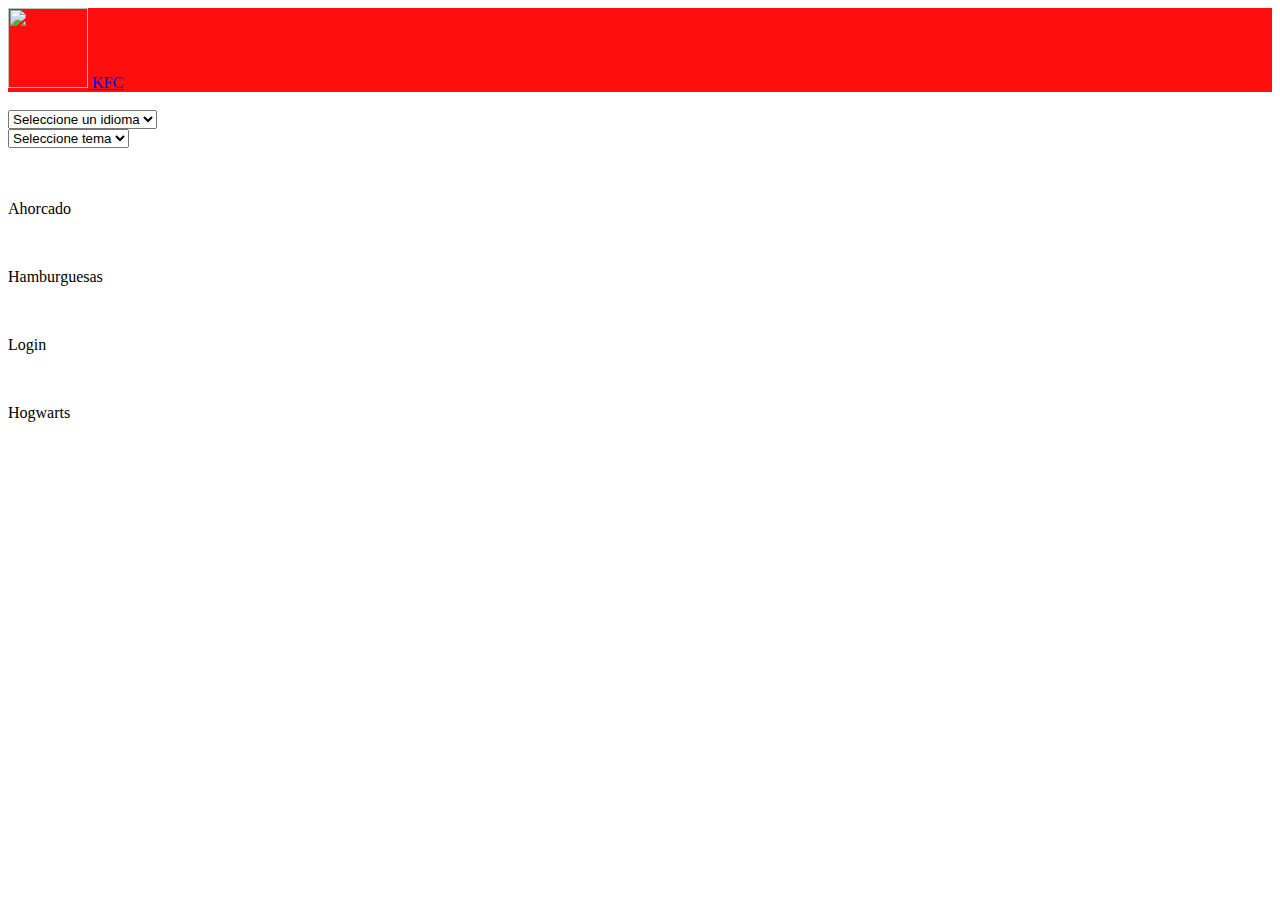
==== index.html @ 10be0fba "Add files via upload" ====
<!DOCTYPE html>
<html lang="en">
<head>
    <meta charset="UTF-8">
    <meta name="viewport" content="width=device-width, initial-scale=1.0">
    <link href="https://cdn.jsdelivr.net/npm/bootstrap@5.3.2/dist/css/bootstrap.min.css" rel="stylesheet" integrity="sha384-T3c6CoIi6uLrA9TneNEoa7RxnatzjcDSCmG1MXxSR1GAsXEV/Dwwykc2MPK8M2HN" crossorigin="anonymous">
    <title>Document</title>

</head>
<body>
    

<!DOCTYPE html>
<html lang="en">
<head>
    <meta charset="UTF-8">
    <meta name="viewport" content="width=device-width, initial-scale=1.0">
    <link href="https://cdn.jsdelivr.net/npm/bootstrap@5.3.2/dist/css/bootstrap.min.css" rel="stylesheet" integrity="sha384-T3c6CoIi6uLrA9TneNEoa7RxnatzjcDSCmG1MXxSR1GAsXEV/Dwwykc2MPK8M2HN" crossorigin="anonymous">
    <link rel="stylesheet" href="style.css" >
    <script src="index.js"></script>
    <title>Document</title>
</head>
<body class="" id="body">
    
    <nav class="navbar navbar-light " style="background-color: rgba(255, 0, 0, 0.945);">
        <a class="navbar-brand" href="#">
          <img src="Pagina_Hamburgesa/IMG/kfc.svg" width="80" height="80" class="d-inline-block vertical-align-top">
          KFC
        </a>
    </nav>
    <br>
    
    <div class="container-md-3">
        <div class="row">
            <div class="col-md-6">
                <select class="form-select form-select-lg mb-3" name="" id="" >
                    <option selected>Seleccione un idioma</option>
                    <option value="español">Español</option>
                    <option value="ingles">Ingles</option>
                </select>
            </div>
       
            <div class="col-md-6">
                <select class="form-select form-select-lg mb-3" id="theme" onchange="change_theme()">
                    <option selected>Seleccione tema</option>
                    <option value="claro">Claro</option>
                    <option value="oscuro">Oscuro</option>
                    <option value="rojo">Rojo</option>
                </select>
            </div>
        </div>

        <br>

        <div class="container">
            <div class="row">
                <div class="col-md-3">
                    <div class="card mb-3 h-100" >
                        <a href="ahorcado/index.html" class="stretched-link"></a>
                        <img class="card-img-top h-100" src="IMG-Menu/ahorcado.gif" alt="">
                        <div class="card-body">
                           <p class="text-center" for="">Ahorcado</p>
                        </div>
                    </div>
                </div>

                <div class="col-md-3">
                    <div class="card mb-3 h-100">
                        <a href="Pagina_Hamburgesa/index.html" class="stretched-link"></a>
                        <img class="card-img-top h-100" src="IMG-Menu/hamburguesa.gif" alt="">
                        <div class="card-body">
                            <p class="text-center" for="">Hamburguesas</p>
                        </div>
                    </div>
                </div>

                <div class="col-md-3">
                    <div class="card mb-3 h-100">
                        <a href="Validacion-Formulario/index.html" class="stretched-link"></a>
                        <img  src="IMG-Menu/login.gif" alt="">
                        <div class="card-body">
                            <p class="text-center" for="">Login</p>
                        </div>
                    </div>
                </div>

                <div class="col-md-3">
                    <div class="card mb-3 h-100">
                        <a href="hogwarts(Yeifry)/index.html" class="stretched-link"></a>
                        <img class=" h-100" src="IMG-Menu/hogwarts.gif" alt="">
                        <div class="card-body">
                            <p class="text-center" for="">Hogwarts</p>
                        </div>
                    </div>
                </div>
            
                
            </div>
        </div>
    </div>
</body>
</html>



</body>
</html>
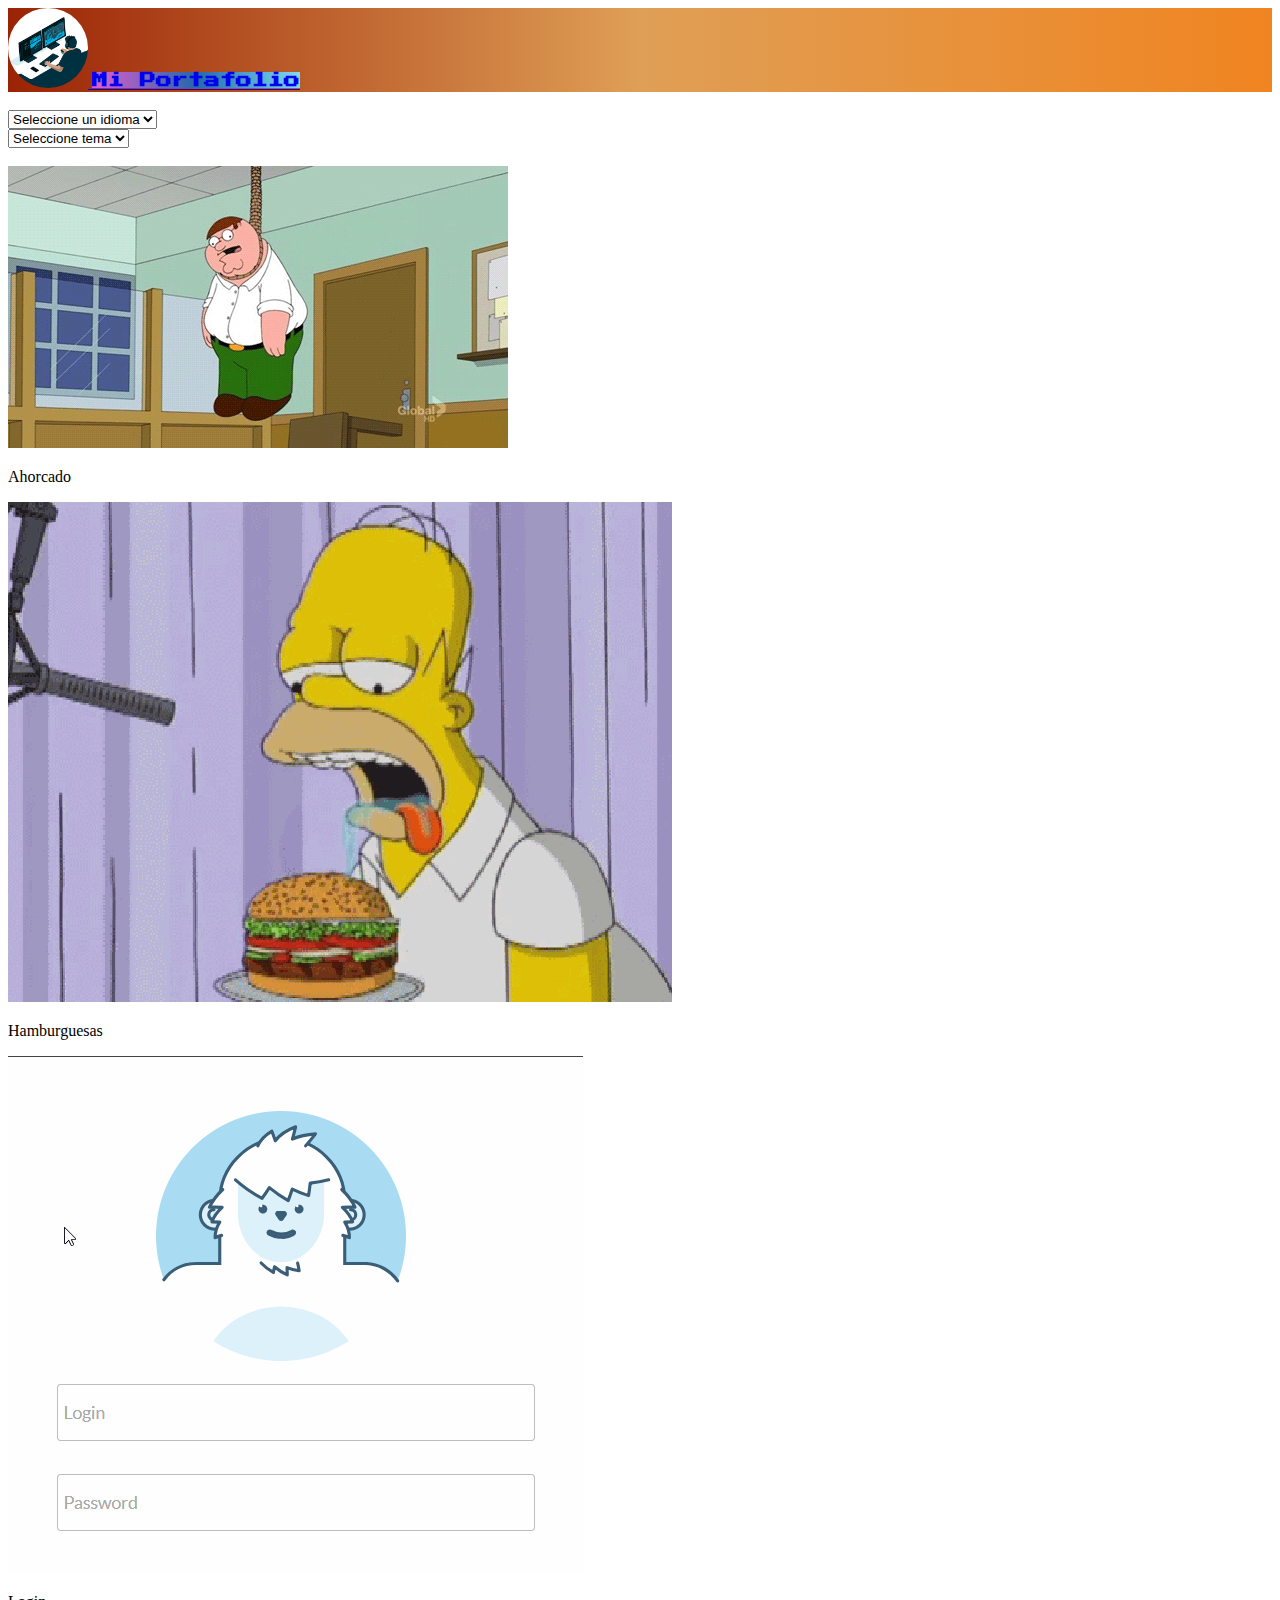
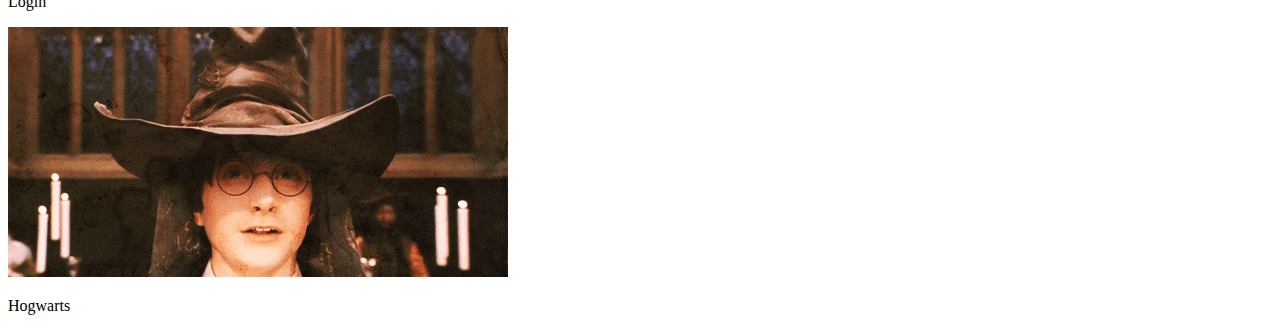
==== commit 59105e8b: "Add files via upload" ====
--- a/index.html
+++ b/index.html
@@ -4,7 +4,7 @@
     <meta charset="UTF-8">
     <meta name="viewport" content="width=device-width, initial-scale=1.0">
     <link href="https://cdn.jsdelivr.net/npm/bootstrap@5.3.2/dist/css/bootstrap.min.css" rel="stylesheet" integrity="sha384-T3c6CoIi6uLrA9TneNEoa7RxnatzjcDSCmG1MXxSR1GAsXEV/Dwwykc2MPK8M2HN" crossorigin="anonymous">
-    <title>Document</title>
+    <title>Portafolio</title>
 
 </head>
 <body>
@@ -17,16 +17,24 @@
     <meta name="viewport" content="width=device-width, initial-scale=1.0">
     <link href="https://cdn.jsdelivr.net/npm/bootstrap@5.3.2/dist/css/bootstrap.min.css" rel="stylesheet" integrity="sha384-T3c6CoIi6uLrA9TneNEoa7RxnatzjcDSCmG1MXxSR1GAsXEV/Dwwykc2MPK8M2HN" crossorigin="anonymous">
     <link rel="stylesheet" href="style.css" >
+    <link rel="preconnect" href="https://fonts.googleapis.com">
+    <link rel="preconnect" href="https://fonts.googleapis.com">
+    <link rel="preconnect" href="https://fonts.googleapis.com">
+<link rel="preconnect" href="https://fonts.gstatic.com" crossorigin>
+<link href="https://fonts.googleapis.com/css2?family=Agbalumo&family=Bungee+Spice&family=Press+Start+2P&display=swap" rel="stylesheet">
     <script src="index.js"></script>
     <title>Document</title>
 </head>
 <body class="" id="body">
     
-    <nav class="navbar navbar-light " style="background-color: rgba(255, 0, 0, 0.945);">
-        <a class="navbar-brand" href="#">
-          <img src="Pagina_Hamburgesa/IMG/kfc.svg" width="80" height="80" class="d-inline-block vertical-align-top">
-          KFC
+    <nav class="navbar navbar-light " style="  background: linear-gradient(to right, #9b2305, #df9f56, #f08420);">
+        <a class="navbar-brand" href="index.html">
+          <img src="IMG-Menu/logo.gif" width="80" height="80" id="logo" class=" d-inline-block vertical-align-top" >
+           <strong class="h2" style="font-family: 'Agbalumo', system-ui;
+           font-family: 'Bungee Spice', sans-serif;
+           font-family: 'Press Start 2P', system-ui; background: linear-gradient(to right,#e65ccf,#2369aa,hsl(192, 79%, 72%));">Mi Portafolio</strong> 
         </a>
+      
     </nav>
     <br>
     
--- a/style.css
+++ b/style.css
@@ -0,0 +1,3 @@
+#logo{
+border-radius: 60%;
+}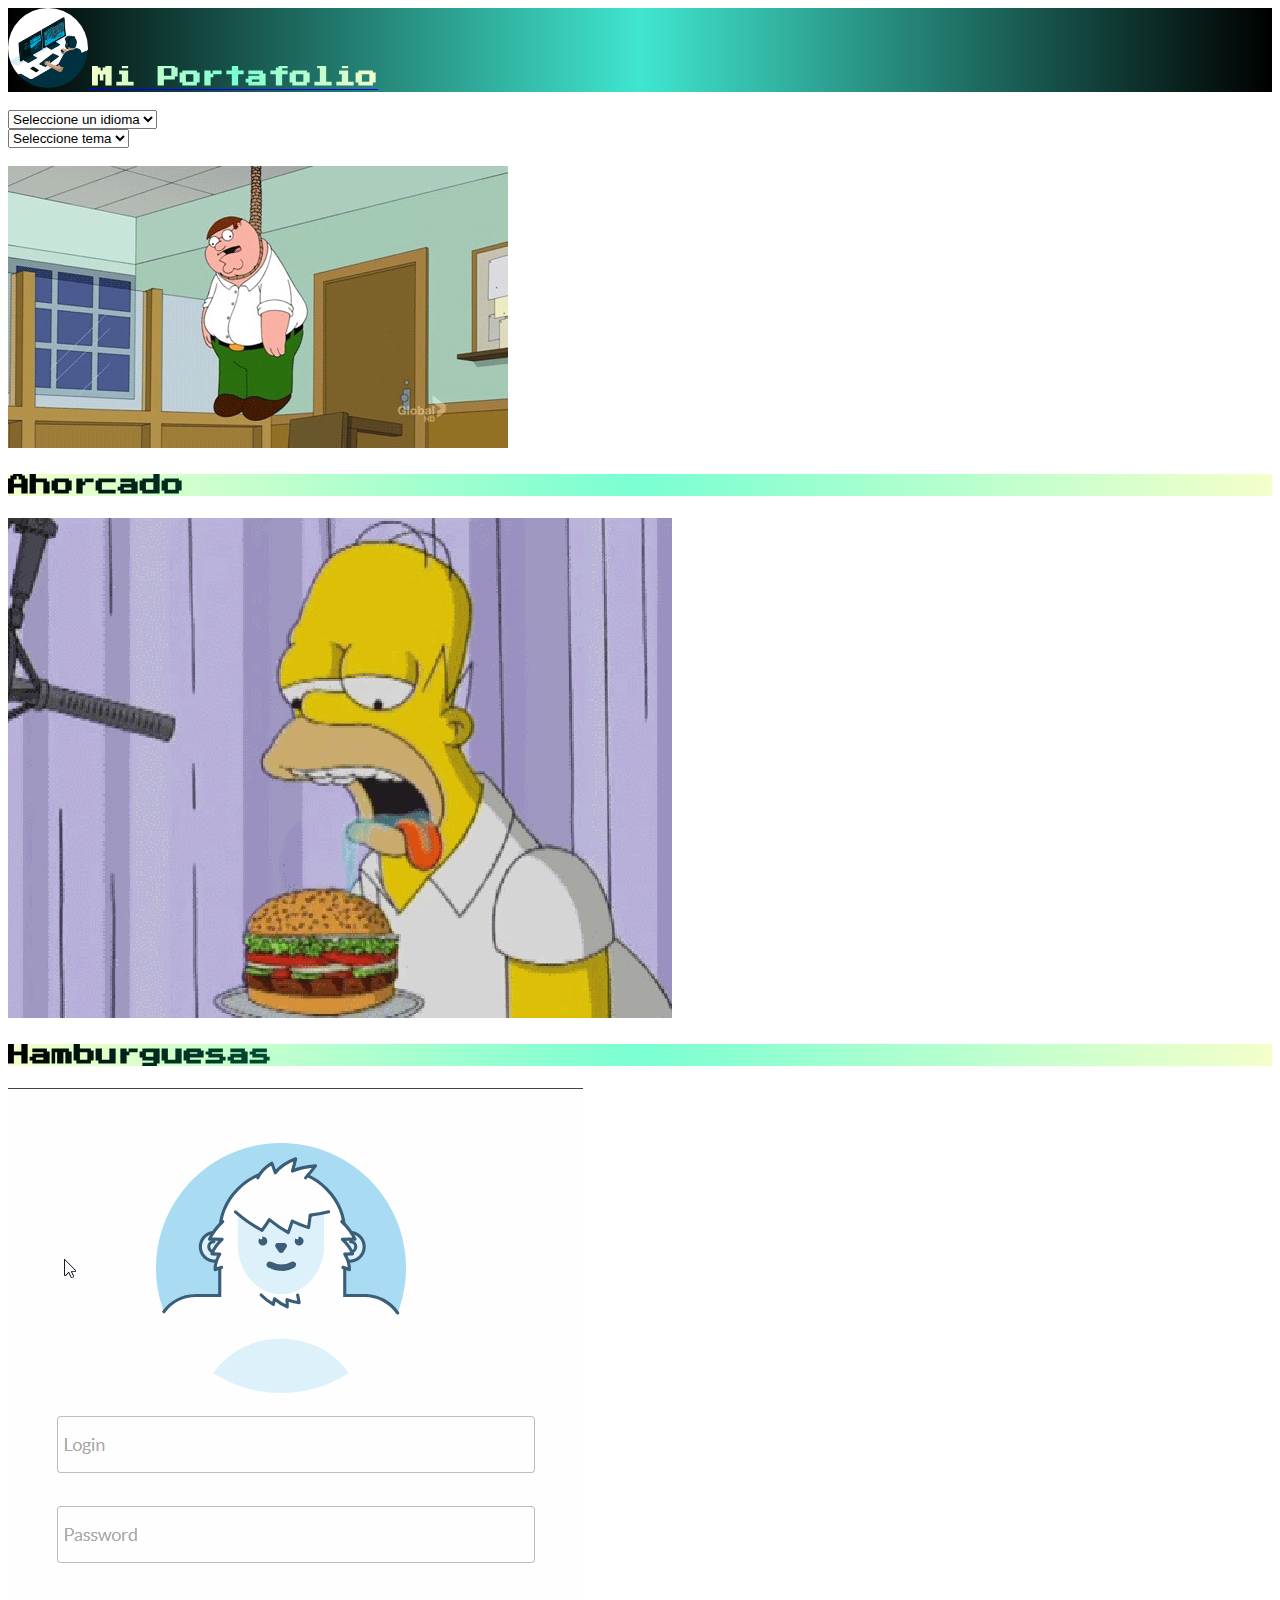
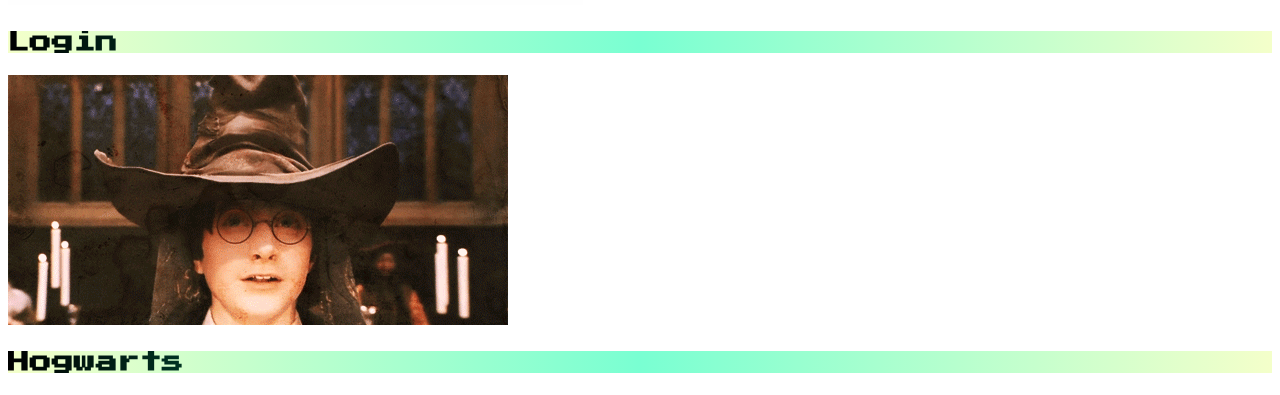
==== commit a662f146: "Add files via upload" ====
--- a/index.html
+++ b/index.html
@@ -18,8 +18,6 @@
     <link href="https://cdn.jsdelivr.net/npm/bootstrap@5.3.2/dist/css/bootstrap.min.css" rel="stylesheet" integrity="sha384-T3c6CoIi6uLrA9TneNEoa7RxnatzjcDSCmG1MXxSR1GAsXEV/Dwwykc2MPK8M2HN" crossorigin="anonymous">
     <link rel="stylesheet" href="style.css" >
     <link rel="preconnect" href="https://fonts.googleapis.com">
-    <link rel="preconnect" href="https://fonts.googleapis.com">
-    <link rel="preconnect" href="https://fonts.googleapis.com">
 <link rel="preconnect" href="https://fonts.gstatic.com" crossorigin>
 <link href="https://fonts.googleapis.com/css2?family=Agbalumo&family=Bungee+Spice&family=Press+Start+2P&display=swap" rel="stylesheet">
     <script src="index.js"></script>
@@ -27,12 +25,10 @@
 </head>
 <body class="" id="body">
     
-    <nav class="navbar navbar-light " style="  background: linear-gradient(to right, #9b2305, #df9f56, #f08420);">
+    <nav class="navbar navbar-light " style="  background: linear-gradient(to right, #000000, #40e6cf, #000000);">
         <a class="navbar-brand" href="index.html">
           <img src="IMG-Menu/logo.gif" width="80" height="80" id="logo" class=" d-inline-block vertical-align-top" >
-           <strong class="h2" style="font-family: 'Agbalumo', system-ui;
-           font-family: 'Bungee Spice', sans-serif;
-           font-family: 'Press Start 2P', system-ui; background: linear-gradient(to right,#e65ccf,#2369aa,hsl(192, 79%, 72%));">Mi Portafolio</strong> 
+           <strong class="h2" >Mi Portafolio</strong> 
         </a>
       
     </nav>
@@ -85,7 +81,7 @@
                 <div class="col-md-3">
                     <div class="card mb-3 h-100">
                         <a href="Validacion-Formulario/index.html" class="stretched-link"></a>
-                        <img  src="IMG-Menu/login.gif" alt="">
+                        <img  class="h-100"  src="IMG-Menu/login.gif" alt="">
                         <div class="card-body">
                             <p class="text-center" for="">Login</p>
                         </div>
--- a/style.css
+++ b/style.css
@@ -1,3 +1,32 @@
 #logo{
 border-radius: 60%;
-}+}
+
+.h2 {
+    font-family: 'Agbalumo', system-ui;
+    font-family: 'Bungee Spice', sans-serif;
+    font-family: 'Press Start 2P', system-ui;
+    font-weight: 700;
+    background: -webkit-linear-gradient(right, #f4ffca,#79ffd2,#f4ffca);
+    -webkit-background-clip: text;
+    -webkit-text-fill-color: transparent;
+    background-clip: text;
+    font-size: 22px;
+ 
+  }
+
+  .card-body{
+    background: -webkit-linear-gradient(right, #f4ffca,#79ffd2,#f4ffca);
+  }
+
+  p{
+    font-family: 'Agbalumo', system-ui;
+    font-family: 'Bungee Spice', sans-serif;
+    font-family: 'Press Start 2P', system-ui;
+    font-weight: 700;
+    background: -webkit-linear-gradient(right, #000000,#00b97c,#000000);
+    -webkit-background-clip: text;
+    -webkit-text-fill-color: transparent;
+    background-clip: text;
+    font-size: 22px;
+  }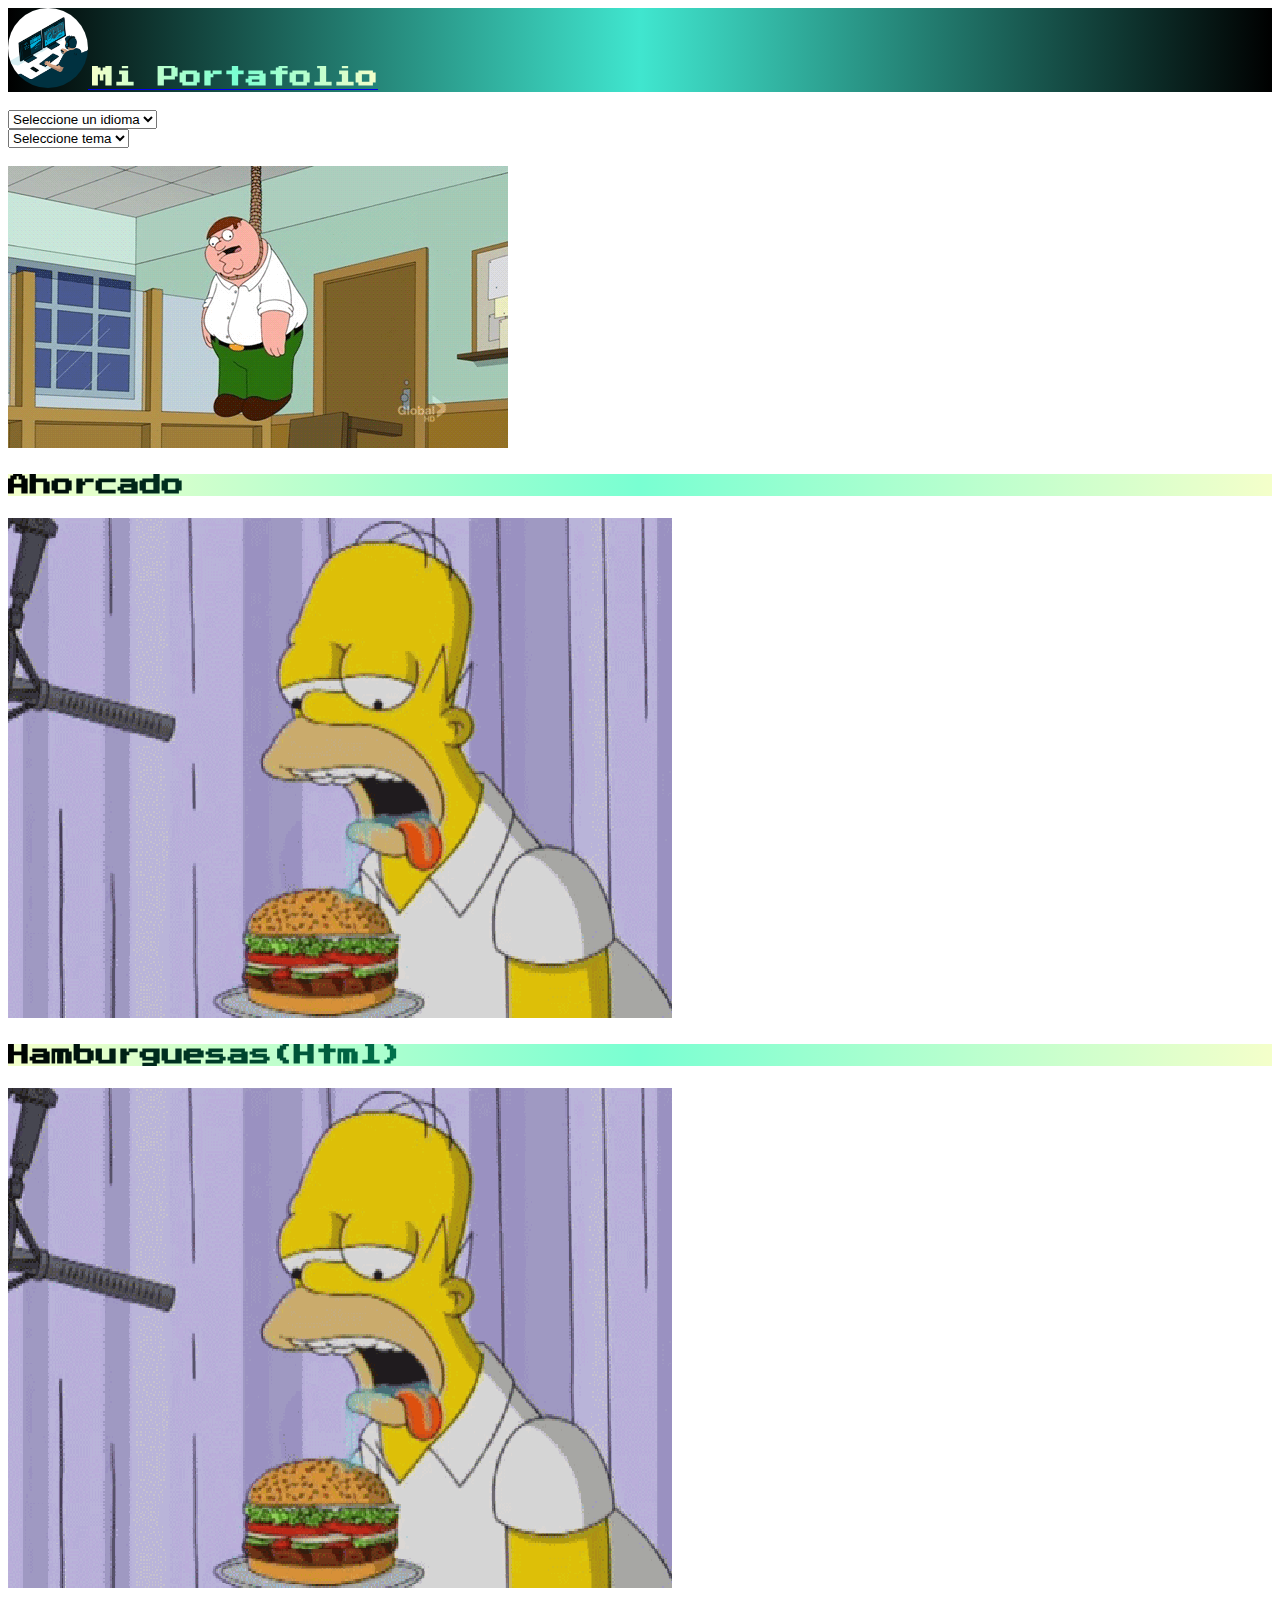
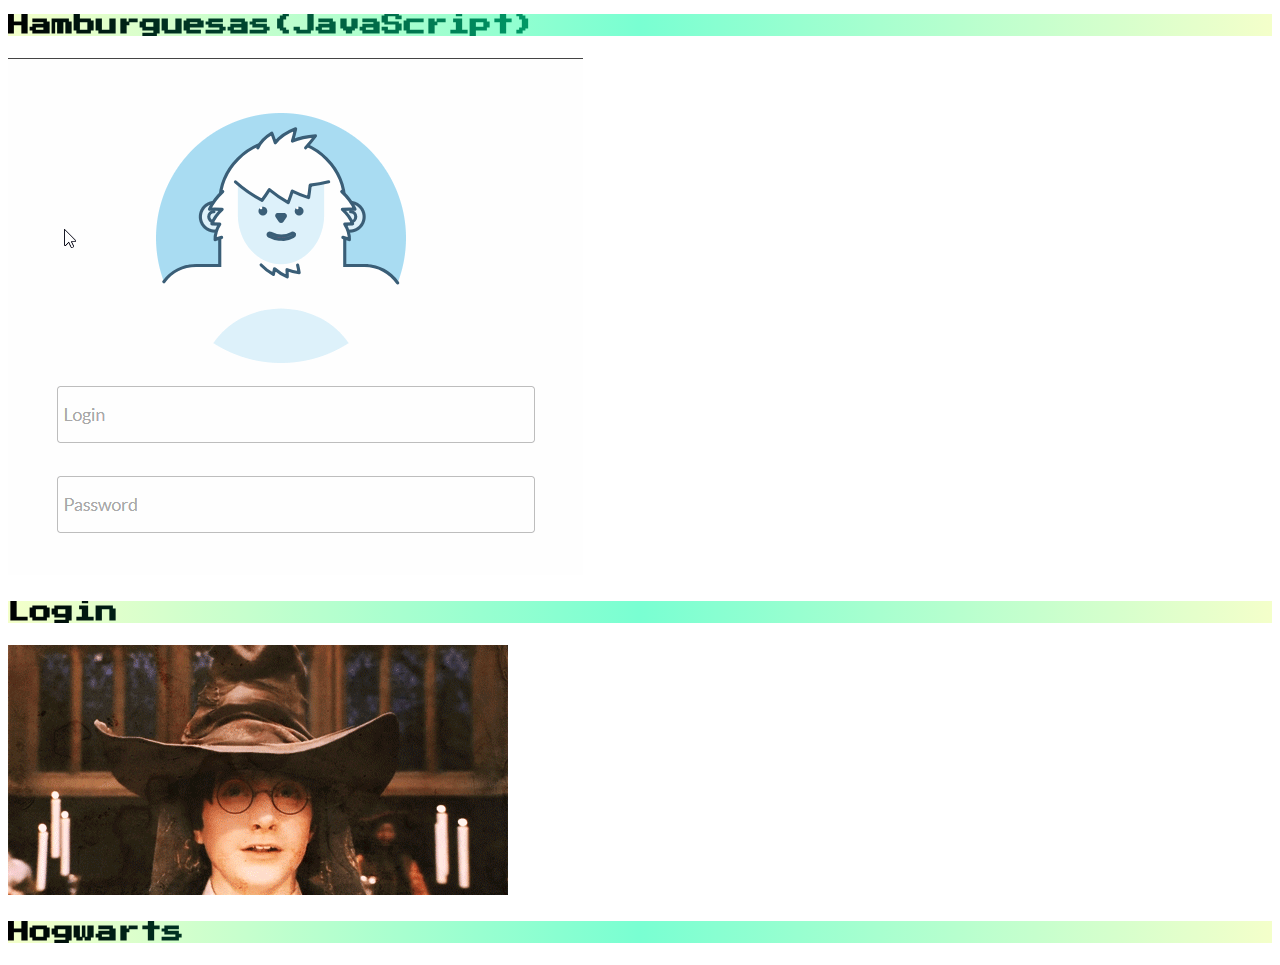
==== commit 1d89eab8: "Add files via upload" ====
--- a/index.html
+++ b/index.html
@@ -60,7 +60,7 @@
             <div class="row">
                 <div class="col-md-3">
                     <div class="card mb-3 h-100" >
-                        <a href="ahorcado/index.html" class="stretched-link"></a>
+                        <a href="ahorcado/index.html" class="stretched-link" target="_blank"></a>
                         <img class="card-img-top h-100" src="IMG-Menu/ahorcado.gif" alt="">
                         <div class="card-body">
                            <p class="text-center" for="">Ahorcado</p>
@@ -70,17 +70,27 @@
 
                 <div class="col-md-3">
                     <div class="card mb-3 h-100">
-                        <a href="Pagina_Hamburgesa/index.html" class="stretched-link"></a>
+                        <a href="Pagina_Hamburgesa/index.html" class="stretched-link" target="_blank"></a>
                         <img class="card-img-top h-100" src="IMG-Menu/hamburguesa.gif" alt="">
                         <div class="card-body">
-                            <p class="text-center" for="">Hamburguesas</p>
+                            <p class="text-center" for="">Hamburguesas(Html)</p>
                         </div>
                     </div>
                 </div>
 
                 <div class="col-md-3">
                     <div class="card mb-3 h-100">
-                        <a href="Validacion-Formulario/index.html" class="stretched-link"></a>
+                        <a href="hamburgesasJavascript/index.html" class="stretched-link" target="_blank"></a>
+                        <img class="card-img-top h-100" src="IMG-Menu/hamburguesa.gif" alt="">
+                        <div class="card-body">
+                            <p class="text-center" for="">Hamburguesas(JavaScript)</p>
+                        </div>
+                    </div>
+                </div>
+
+                <div class="col-md-3">
+                    <div class="card mb-3 h-100">
+                        <a href="Validacion-Formulario/index.html" class="stretched-link" target="_blank"></a>
                         <img  class="h-100"  src="IMG-Menu/login.gif" alt="">
                         <div class="card-body">
                             <p class="text-center" for="">Login</p>
@@ -90,7 +100,7 @@
 
                 <div class="col-md-3">
                     <div class="card mb-3 h-100">
-                        <a href="hogwarts(Yeifry)/index.html" class="stretched-link"></a>
+                        <a href="hogwarts(Yeifry)/index.html" class="stretched-link" target="_blank"></a>
                         <img class=" h-100" src="IMG-Menu/hogwarts.gif" alt="">
                         <div class="card-body">
                             <p class="text-center" for="">Hogwarts</p>
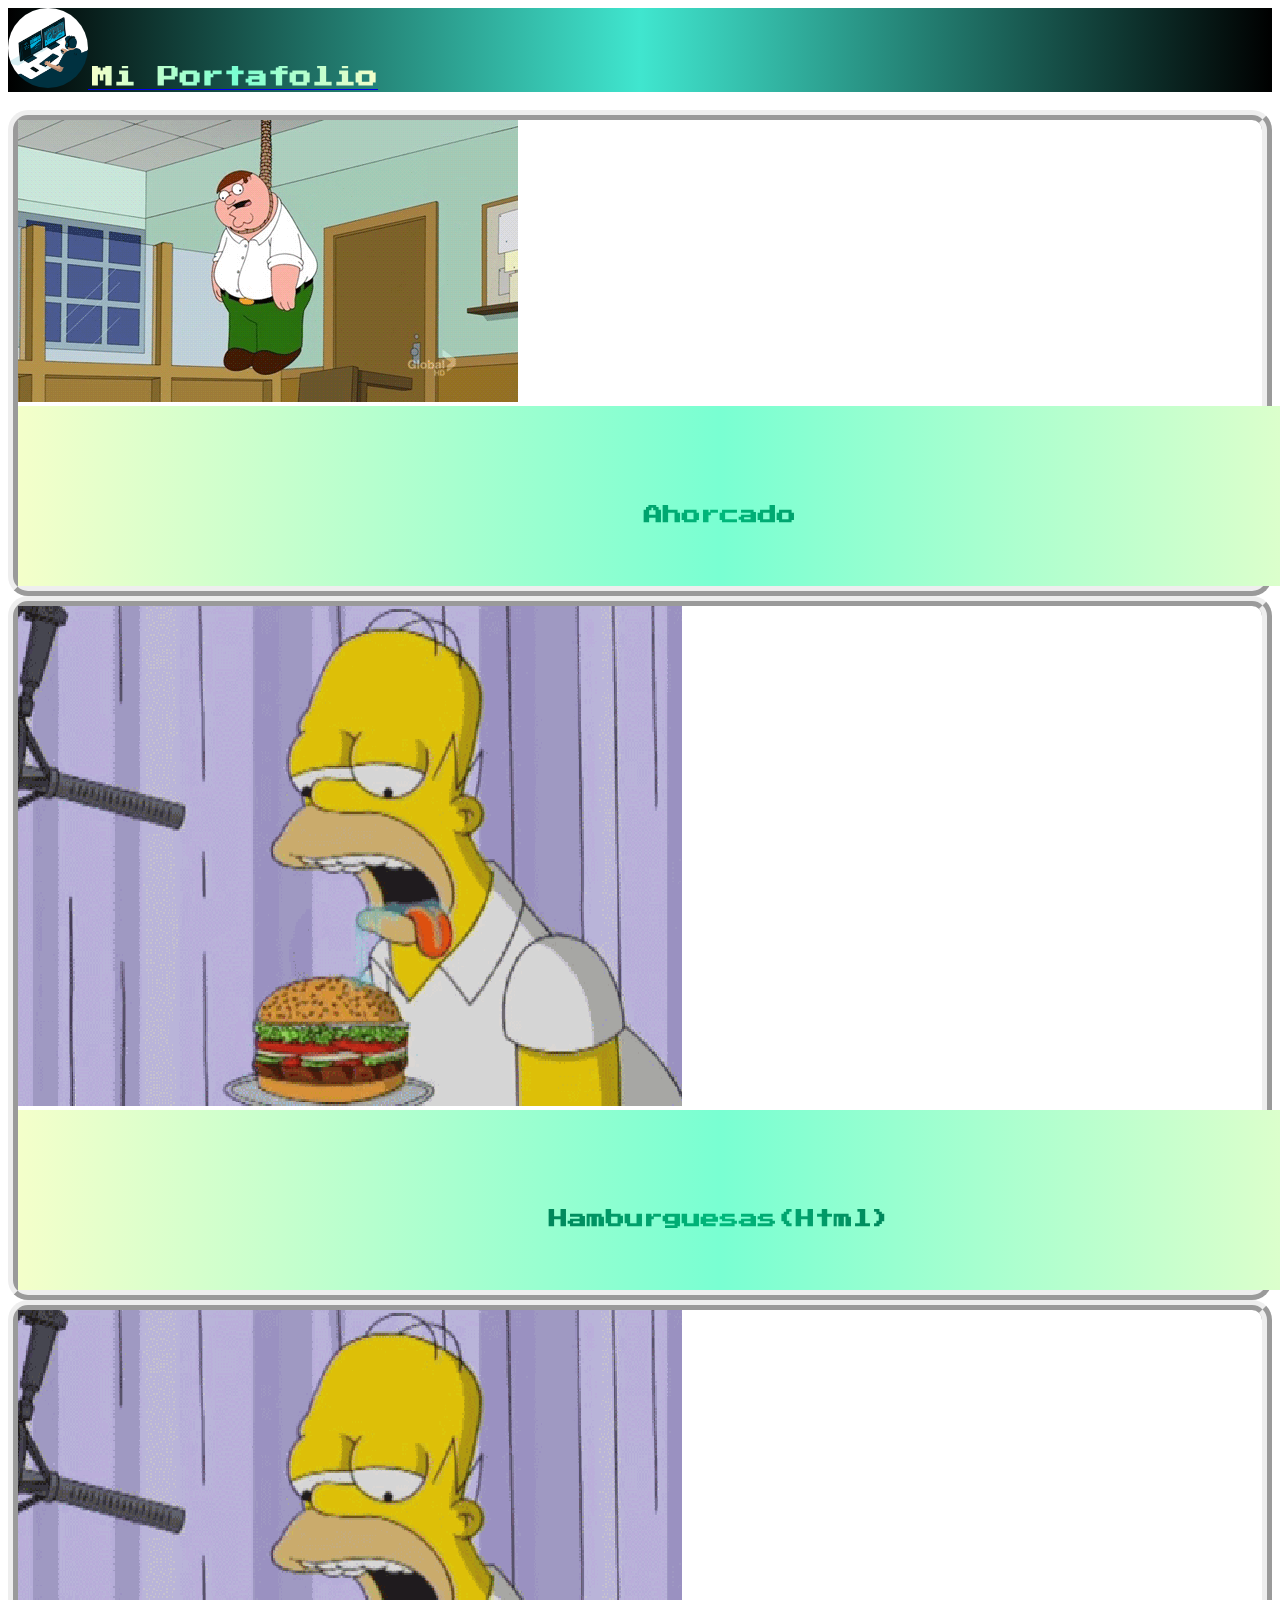
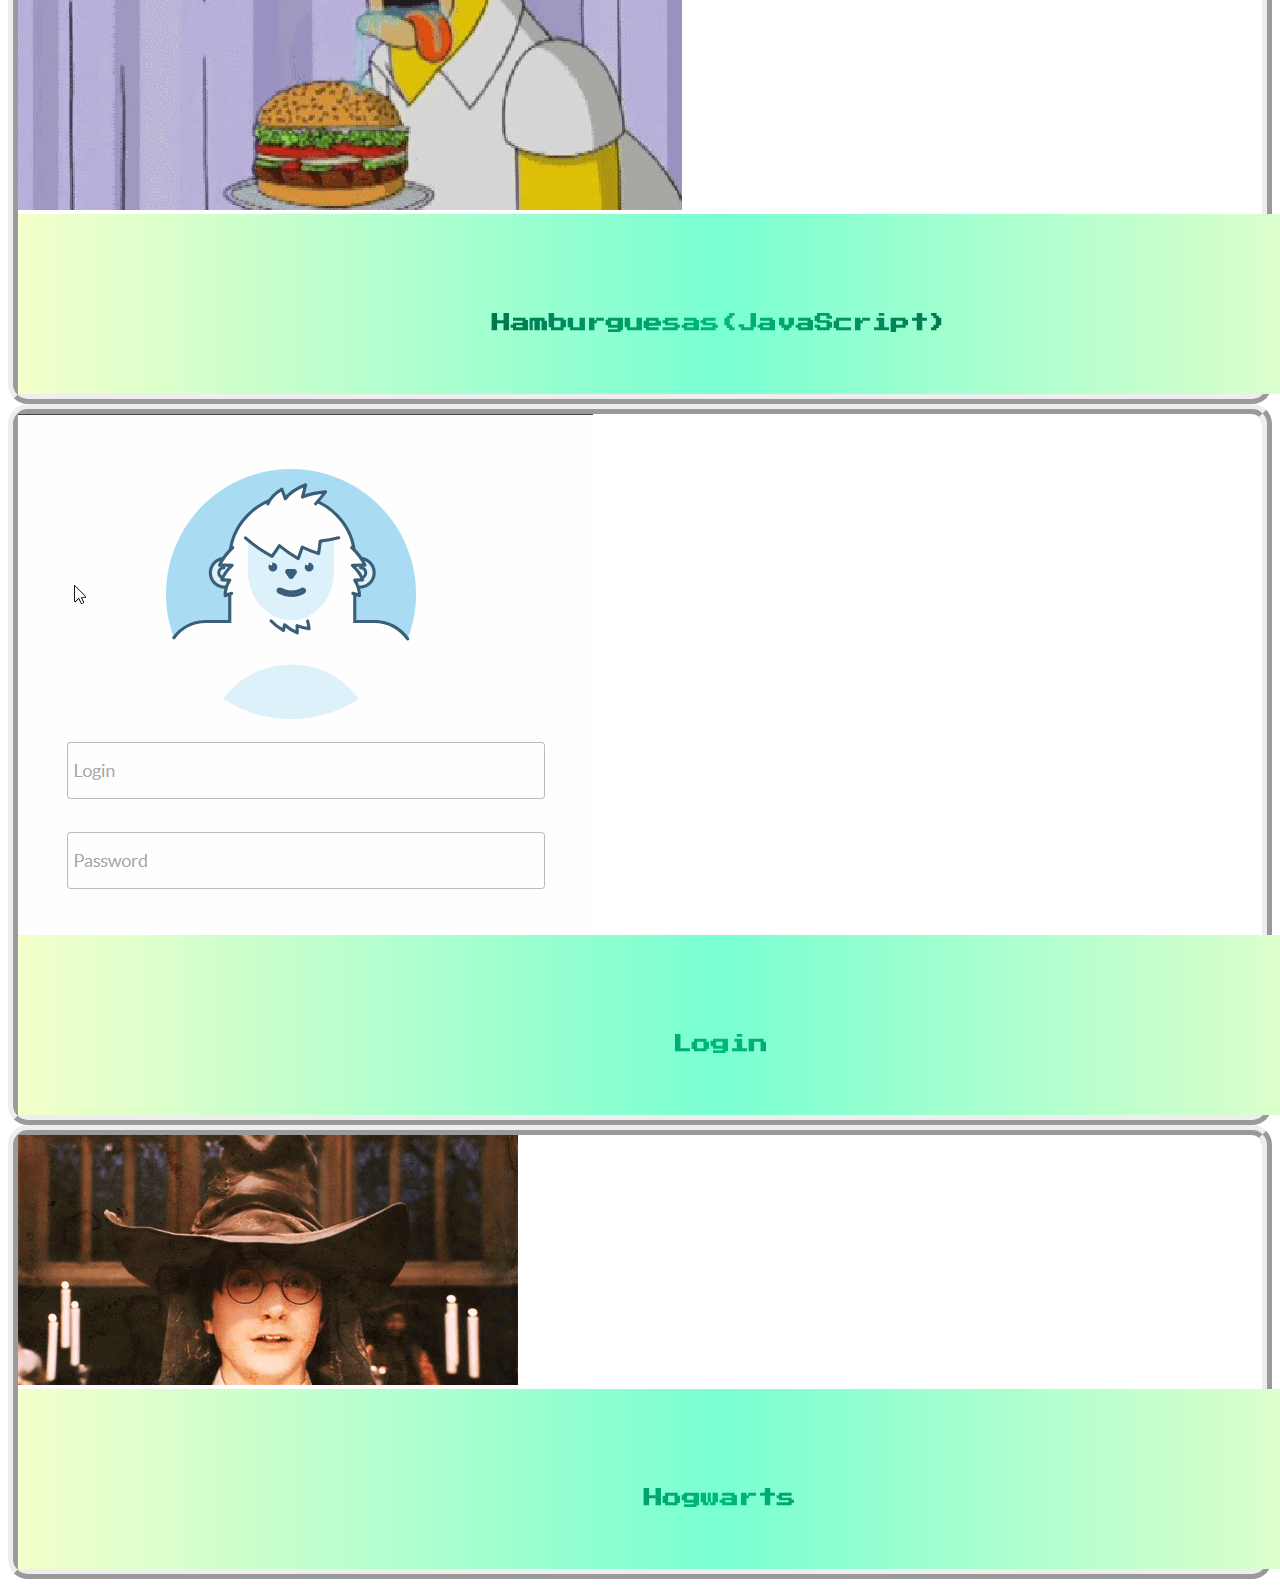
==== commit c86563df: "Add files via upload" ====
--- a/index.html
+++ b/index.html
@@ -1,14 +1,3 @@
-<!DOCTYPE html>
-<html lang="en">
-<head>
-    <meta charset="UTF-8">
-    <meta name="viewport" content="width=device-width, initial-scale=1.0">
-    <link href="https://cdn.jsdelivr.net/npm/bootstrap@5.3.2/dist/css/bootstrap.min.css" rel="stylesheet" integrity="sha384-T3c6CoIi6uLrA9TneNEoa7RxnatzjcDSCmG1MXxSR1GAsXEV/Dwwykc2MPK8M2HN" crossorigin="anonymous">
-    <title>Portafolio</title>
-
-</head>
-<body>
-    
 
 <!DOCTYPE html>
 <html lang="en">
@@ -22,100 +11,100 @@
 <link href="https://fonts.googleapis.com/css2?family=Agbalumo&family=Bungee+Spice&family=Press+Start+2P&display=swap" rel="stylesheet">
     <script src="index.js"></script>
     <title>Document</title>
+
 </head>
-<body class="" id="body">
-    
-    <nav class="navbar navbar-light " style="  background: linear-gradient(to right, #000000, #40e6cf, #000000);">
+
+  <style>
+        .card {
+            height: 100%;  
+            border:10px;
+            border-style:ridge;
+            border-radius: 20px;
+          
+           
+            ;
+        }
+
+        .card-img-top {
+            height: 60%; /* Ajusta el tamaño de la imagen según tus necesidades */
+            object-fit: cover;
+        }
+
+         .card-body {
+            text-align: center;
+            padding: 5rem; /* Ajusta el padding según tus necesidades */
+        }
+
+        .card-body p {
+            margin-bottom: 0; /* Elimina el margen inferior del párrafo */
+            font-size: 19px; /* Ajusta el tamaño de la fuente según tus necesidades */
+        }
+    </style>
+</head>
+
+<body>
+    <nav class="navbar navbar-light" style="background: linear-gradient(to right, #000000, #40e6cf, #000000);">
         <a class="navbar-brand" href="index.html">
-          <img src="IMG-Menu/logo.gif" width="80" height="80" id="logo" class=" d-inline-block vertical-align-top" >
-           <strong class="h2" >Mi Portafolio</strong> 
+            <img src="IMG-Menu/logo.gif" width="80" height="80" id="logo" class="d-inline-block vertical-align-top">
+            <strong class="h2">Mi Portafolio</strong>
         </a>
-      
     </nav>
     <br>
-    
-    <div class="container-md-3">
-        <div class="row">
-            <div class="col-md-6">
-                <select class="form-select form-select-lg mb-3" name="" id="" >
-                    <option selected>Seleccione un idioma</option>
-                    <option value="español">Español</option>
-                    <option value="ingles">Ingles</option>
-                </select>
-            </div>
-       
-            <div class="col-md-6">
-                <select class="form-select form-select-lg mb-3" id="theme" onchange="change_theme()">
-                    <option selected>Seleccione tema</option>
-                    <option value="claro">Claro</option>
-                    <option value="oscuro">Oscuro</option>
-                    <option value="rojo">Rojo</option>
-                </select>
-            </div>
-        </div>
-
-        <br>
-
-        <div class="container">
-            <div class="row">
-                <div class="col-md-3">
-                    <div class="card mb-3 h-100" >
-                        <a href="ahorcado/index.html" class="stretched-link" target="_blank"></a>
-                        <img class="card-img-top h-100" src="IMG-Menu/ahorcado.gif" alt="">
-                        <div class="card-body">
-                           <p class="text-center" for="">Ahorcado</p>
-                        </div>
+    <div class="container mt-0">
+        <div class="row row-cols-1 row-cols-md-2 row-cols-lg-3 g-5 justify-content-center">
+            <div class="col">
+                <div class="card mb-4">
+                    <a href="ahorcado/index.html" class="stretched-link" target="_blank"></a>
+                    <img class="card-img-top" src="IMG-Menu/ahorcado.gif" alt="">
+                    <div class="card-body">
+                        <p class="text-center" for="">Ahorcado</p>
                     </div>
                 </div>
+            </div>
 
-                <div class="col-md-3">
-                    <div class="card mb-3 h-100">
-                        <a href="Pagina_Hamburgesa/index.html" class="stretched-link" target="_blank"></a>
-                        <img class="card-img-top h-100" src="IMG-Menu/hamburguesa.gif" alt="">
-                        <div class="card-body">
-                            <p class="text-center" for="">Hamburguesas(Html)</p>
-                        </div>
+            <div class="col">
+                <div class="card mb-4">
+                    <a href="Pagina_Hamburgesa/index.html" class="stretched-link" target="_blank"></a>
+                    <img class="card-img-top" src="IMG-Menu/hamburguesa.gif" alt="">
+                    <div class="card-body">
+                        <p class="text-center" for="">Hamburguesas(Html)</p>
                     </div>
                 </div>
+            </div>
 
-                <div class="col-md-3">
-                    <div class="card mb-3 h-100">
-                        <a href="hamburgesasJavascript/index.html" class="stretched-link" target="_blank"></a>
-                        <img class="card-img-top h-100" src="IMG-Menu/hamburguesa.gif" alt="">
-                        <div class="card-body">
-                            <p class="text-center" for="">Hamburguesas(JavaScript)</p>
-                        </div>
+            <div class="col">
+                <div class="card mb-4">
+                    <a href="hamburgesasJavascript/index.html" class="stretched-link" target="_blank"></a>
+                    <img class="card-img-top" src="IMG-Menu/hamburguesa.gif" alt="">
+                    <div class="card-body">
+                        <p class="text-center" for="">Hamburguesas(JavaScript)</p>
                     </div>
                 </div>
+            </div>
 
-                <div class="col-md-3">
-                    <div class="card mb-3 h-100">
-                        <a href="Validacion-Formulario/index.html" class="stretched-link" target="_blank"></a>
-                        <img  class="h-100"  src="IMG-Menu/login.gif" alt="">
-                        <div class="card-body">
-                            <p class="text-center" for="">Login</p>
-                        </div>
+            <div class="col">
+                <div class="card mb-4">
+                    <a href="Validacion-Formulario/index.html" class="stretched-link" target="_blank"></a>
+                    <img class="card-img-top" src="IMG-Menu/login.gif" alt="">
+                    <div class="card-body">
+                        <p class="text-center" for="">Login</p>
                     </div>
                 </div>
+            </div>
 
-                <div class="col-md-3">
-                    <div class="card mb-3 h-100">
-                        <a href="hogwarts(Yeifry)/index.html" class="stretched-link" target="_blank"></a>
-                        <img class=" h-100" src="IMG-Menu/hogwarts.gif" alt="">
-                        <div class="card-body">
-                            <p class="text-center" for="">Hogwarts</p>
-                        </div>
+            <div class="col">
+                <div class="card mb-4">
+                    <a href="hogwarts(Yeifry)/index.html" class="stretched-link" target="_blank"></a>
+                    <img class="card-img-top" src="IMG-Menu/hogwarts.gif" alt="">
+                    <div class="card-body ">
+                        <p class="text-center" for="">Hogwarts</p>
                     </div>
                 </div>
-            
-                
             </div>
         </div>
     </div>
 </body>
-</html>
 
 
 
-</body>
 </html>--- a/style.css
+++ b/style.css
@@ -16,7 +16,11 @@
   }
 
   .card-body{
-    background: -webkit-linear-gradient(right, #f4ffca,#79ffd2,#f4ffca);
+    width: 100%;
+    height: 20px;
+    background: -webkit-linear-gradient(right, #f4ffca,#79ffd2,#f4ffca);  
+    text-align: center;
+    padding: 5rem;
   }
 
   p{
@@ -29,4 +33,25 @@
     -webkit-text-fill-color: transparent;
     background-clip: text;
     font-size: 22px;
-  }+  }
+
+  .card {
+    height: 100%;  
+    border:10px;
+    border-style:ridge;
+    border-radius: 20px;
+  
+   
+    ;
+}
+
+.card-img-top {
+    height: 60%; /* Ajusta el tamaño de la imagen según tus necesidades */
+    object-fit: cover;
+}
+
+
+.card-body p {
+    margin-bottom: 0; /* Elimina el margen inferior del párrafo */
+    font-size: 17px; /* Ajusta el tamaño de la fuente según tus necesidades */
+}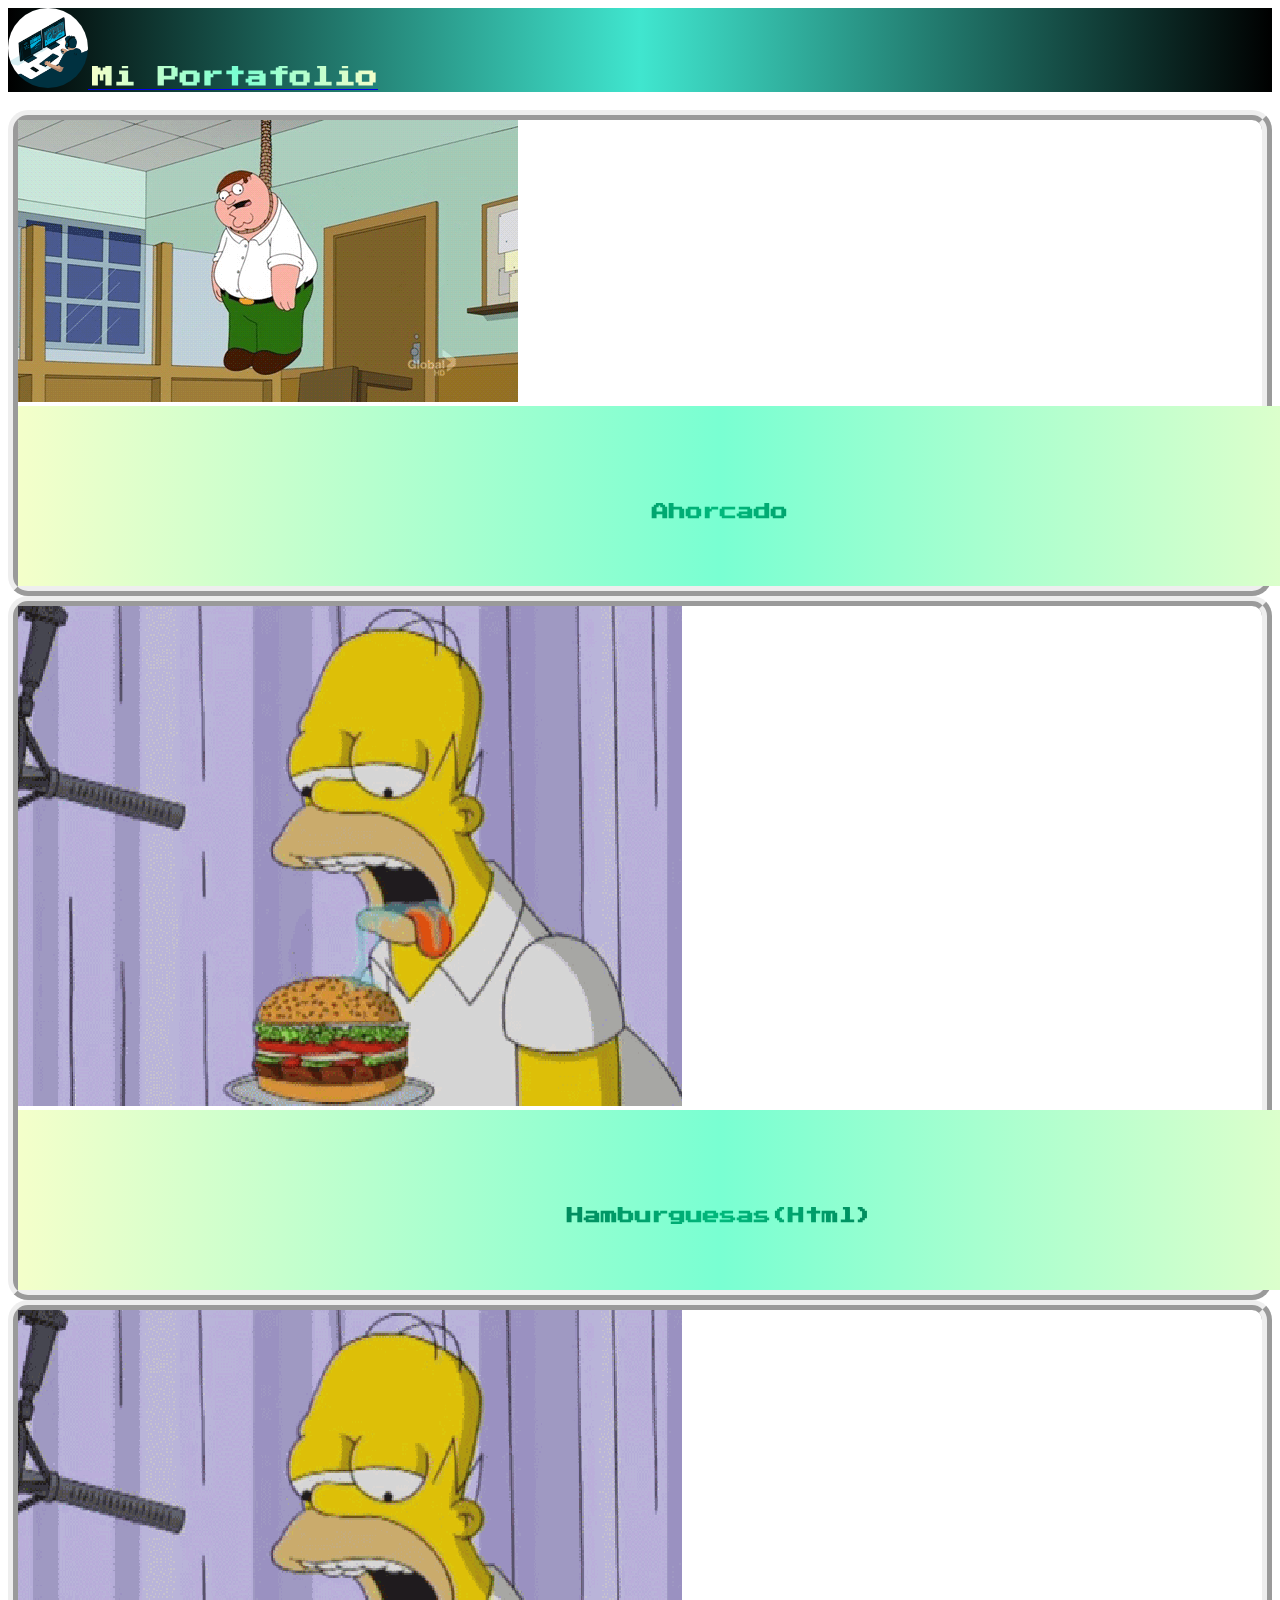
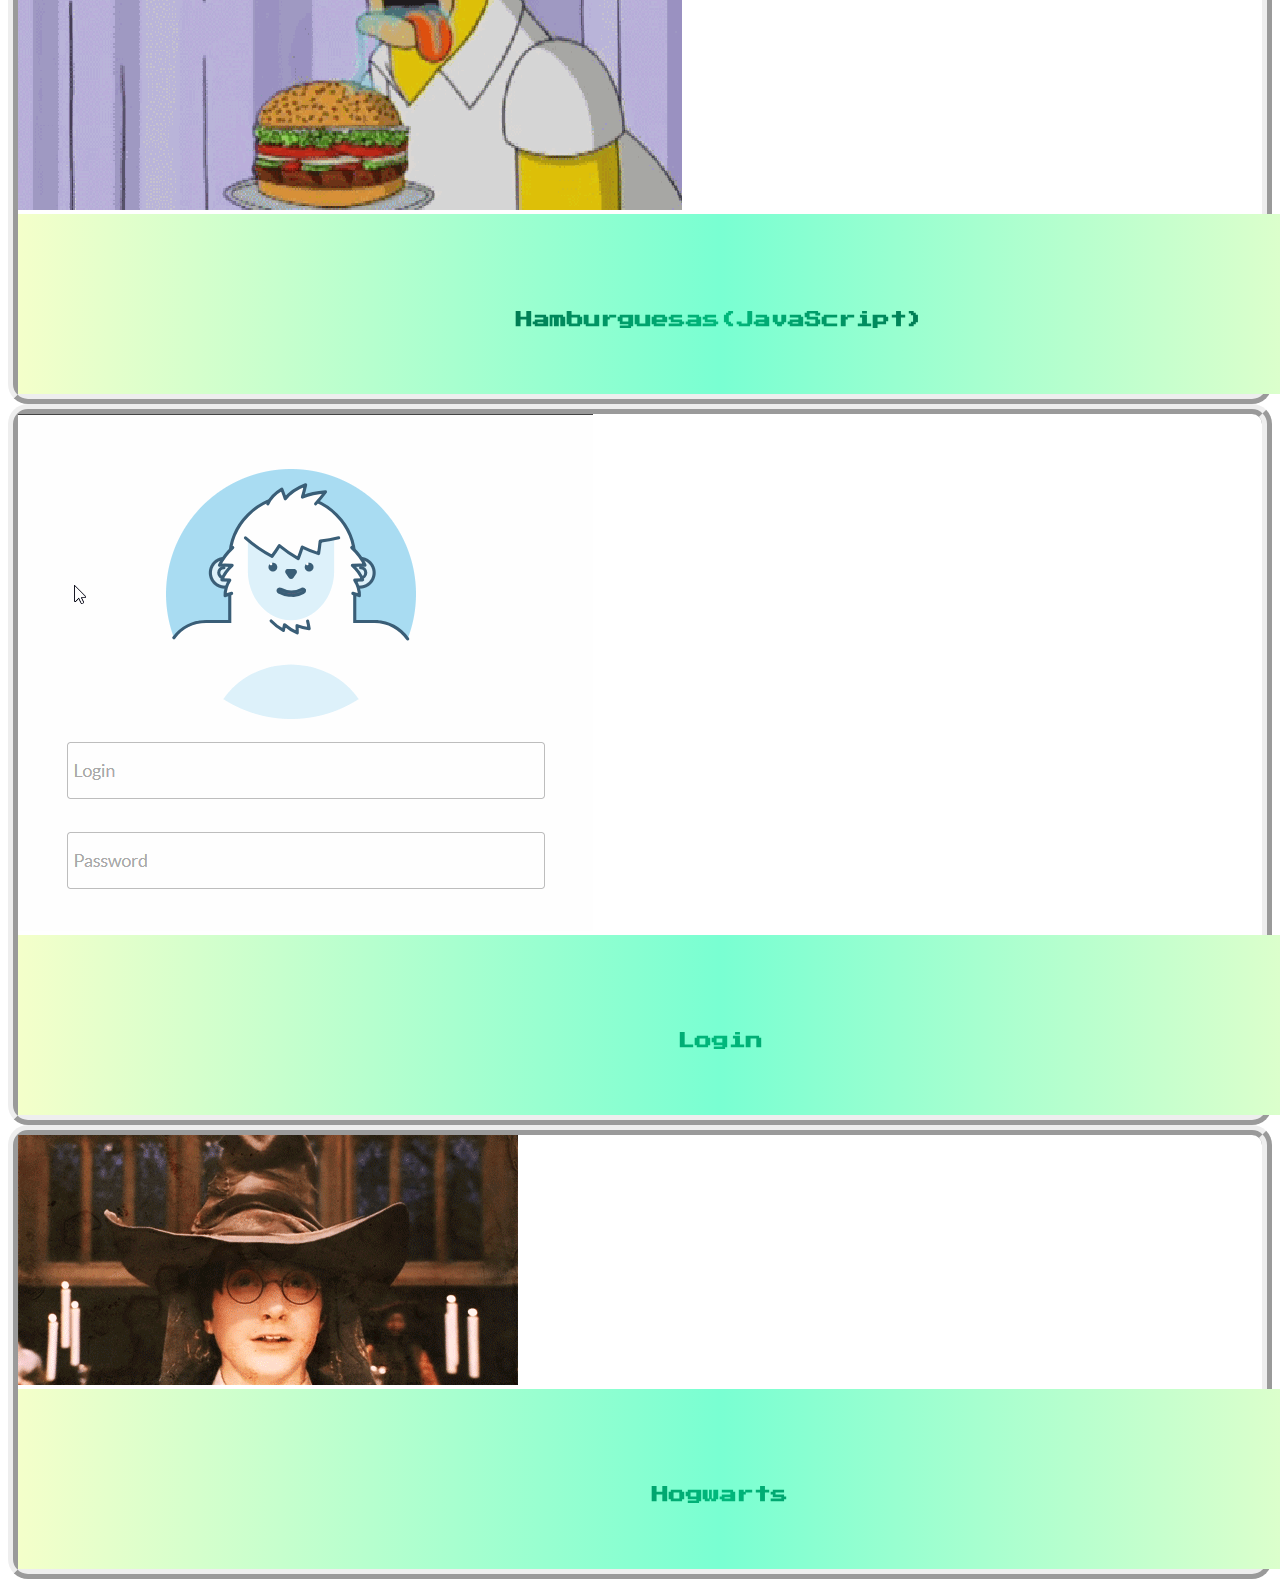
==== commit 0d9b631e: "Add files via upload" ====
--- a/index.html
+++ b/index.html
@@ -14,33 +14,8 @@
 
 </head>
 
-  <style>
-        .card {
-            height: 100%;  
-            border:10px;
-            border-style:ridge;
-            border-radius: 20px;
-          
-           
-            ;
-        }
 
-        .card-img-top {
-            height: 60%; /* Ajusta el tamaño de la imagen según tus necesidades */
-            object-fit: cover;
-        }
 
-         .card-body {
-            text-align: center;
-            padding: 5rem; /* Ajusta el padding según tus necesidades */
-        }
-
-        .card-body p {
-            margin-bottom: 0; /* Elimina el margen inferior del párrafo */
-            font-size: 19px; /* Ajusta el tamaño de la fuente según tus necesidades */
-        }
-    </style>
-</head>
 
 <body>
     <nav class="navbar navbar-light" style="background: linear-gradient(to right, #000000, #40e6cf, #000000);">
